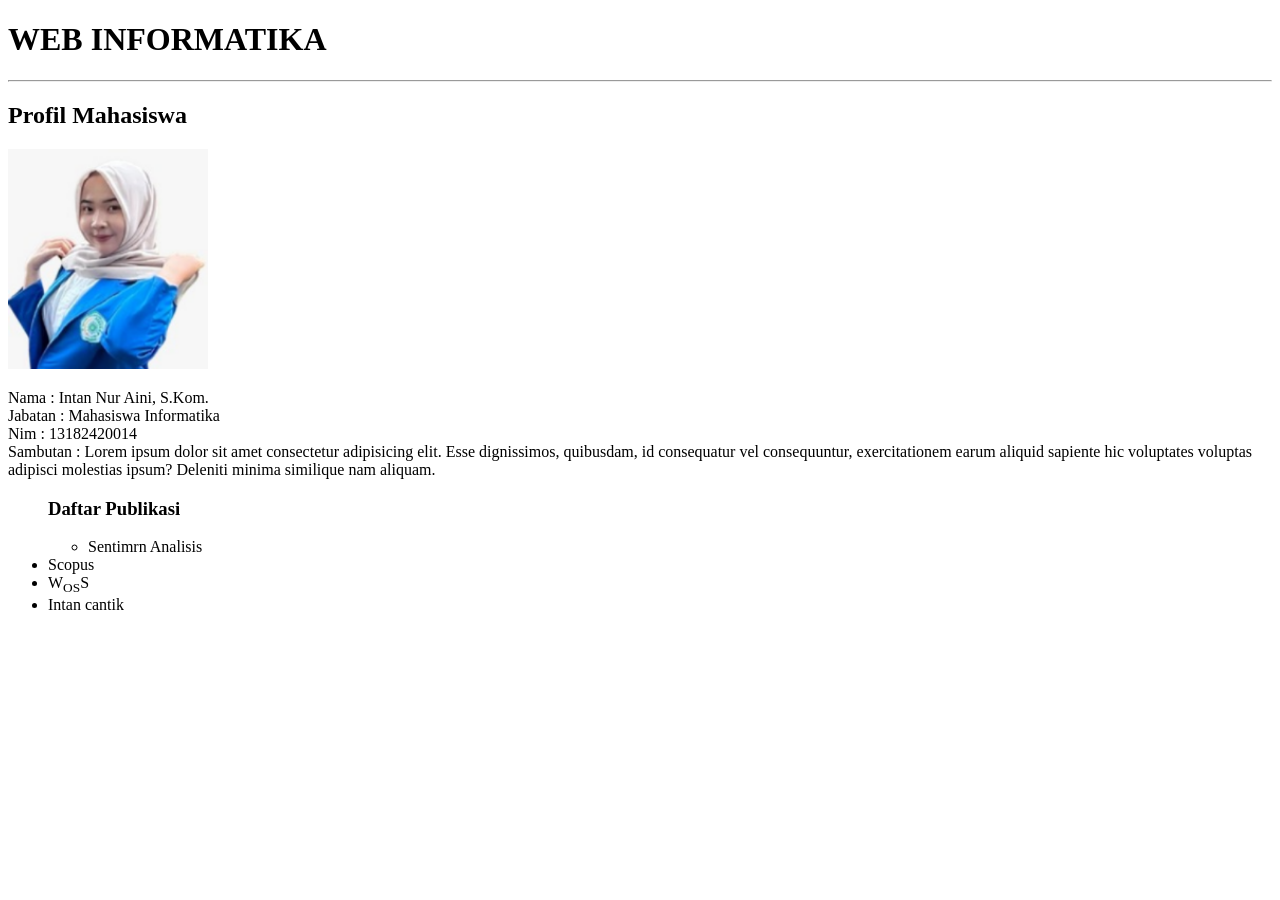
==== index.html @ 1a8d3dbf "add homepge" ====
<!DOCTYPE html>
<html lang="en">
<head>
    <meta charset="UTF-8">
    <meta name="viewport" content="width=device-width, initial-scale=1.0">
    <title>intan cantik anak informatika</title>
</head>
<body>
   <h1> WEB INFORMATIKA</h1> 
   <hr>
   <h2>Profil Mahasiswa</h2>
   <img src=" assets/images/ppp.png" alt="Mahasiswa" width="200px"/>

   <p>
    Nama : Intan Nur Aini, S.Kom. <br />
    Jabatan : Mahasiswa Informatika <br/>
    Nim : 13182420014 <br/>
    Sambutan : Lorem ipsum dolor sit amet consectetur adipisicing elit. Esse dignissimos, quibusdam, id consequatur vel consequuntur, exercitationem earum aliquid sapiente hic voluptates voluptas adipisci molestias ipsum? Deleniti minima similique nam aliquam. <br>
    </S>
   </p>
   <ul>
    <h3>  Daftar Publikasi </h3>
    <ul>
        <li> Sentimrn Analisis</li>
    
    </ul>
    <li> Scopus</li>
    <li>W<sub>OS</sub>S</li>
    <li> Intan cantik </li>

</ul>
</body>
</html>
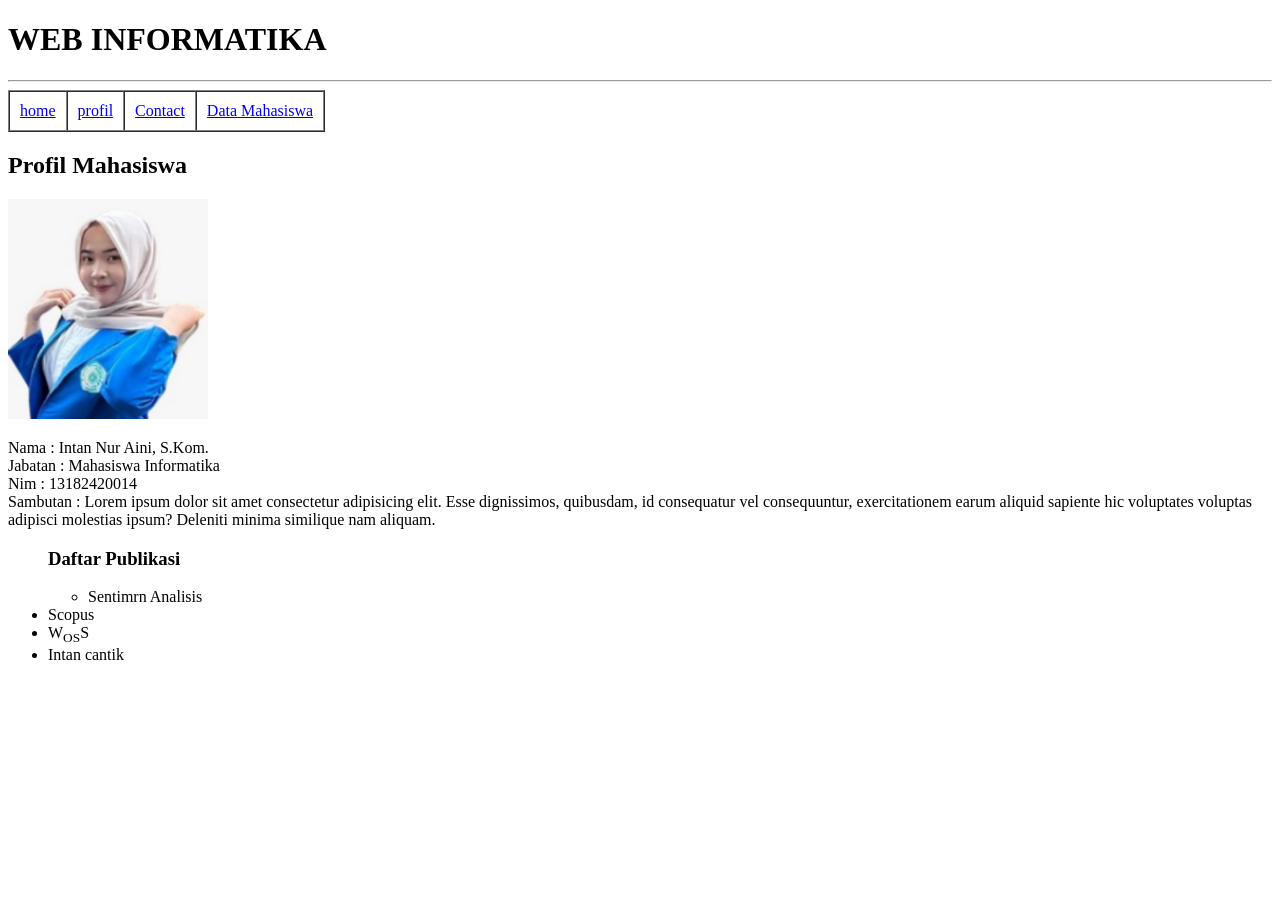
==== commit 40b1c0ae: "menambahkan tiga halaman" ====
--- a/index.html
+++ b/index.html
@@ -8,6 +8,16 @@
 <body>
    <h1> WEB INFORMATIKA</h1> 
    <hr>
+   <table border="1" cellspacing="0" cellpadding="10">
+
+    <tr>
+        <td><a href="index.html">home</a></td>
+        <td><a href="profile.html">profil</a></td>
+        <td><a href="contact.html">Contact</a></td>
+        <td><a href="datamahasiswa.html">Data Mahasiswa</a></td>
+
+    </tr>
+   </table>
    <h2>Profil Mahasiswa</h2>
    <img src=" assets/images/ppp.png" alt="Mahasiswa" width="200px"/>
 
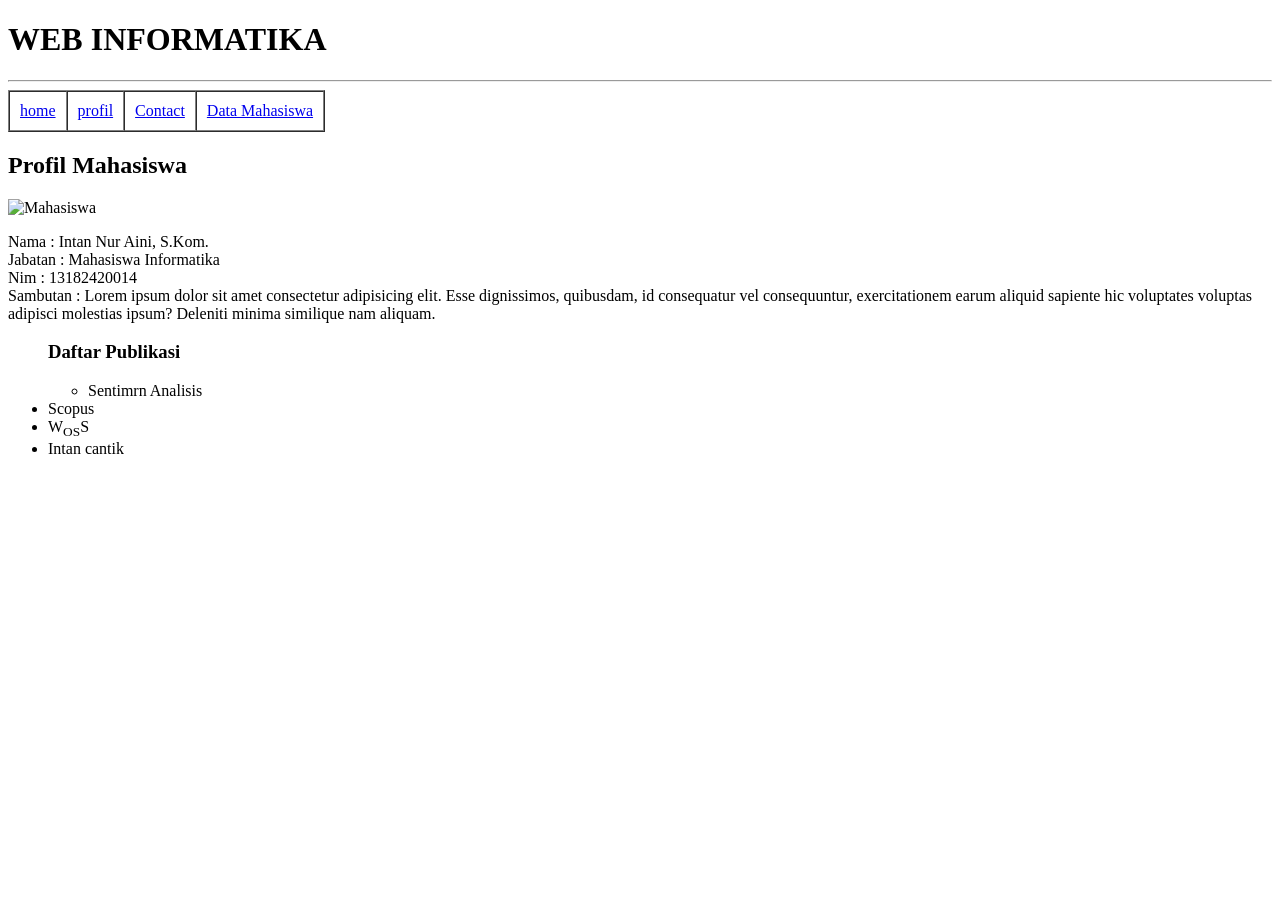
==== commit b4ff8ba4: "menambahkan data dan input mahasiswa" ====
--- a/index.html
+++ b/index.html
@@ -19,7 +19,7 @@
     </tr>
    </table>
    <h2>Profil Mahasiswa</h2>
-   <img src=" assets/images/ppp.png" alt="Mahasiswa" width="200px"/>
+   <img src="c:\Users\LENOVO\Pictures\Saved Pictures\ppp.png" alt="Mahasiswa" width="200px"/>
 
    <p>
     Nama : Intan Nur Aini, S.Kom. <br />
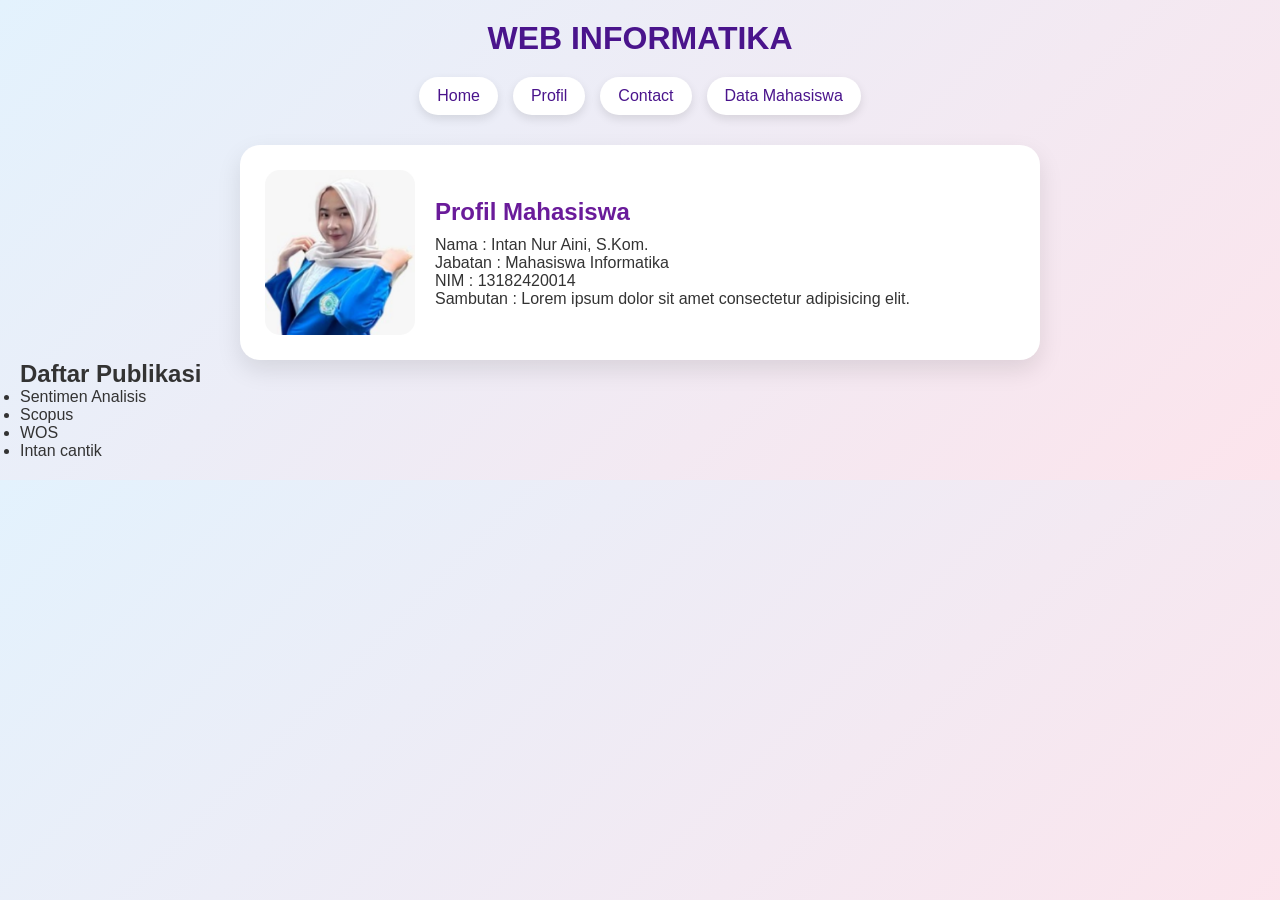
==== commit c814d4d7: "merevisi kode dan menambahkan css" ====
--- a/index.html
+++ b/index.html
@@ -3,41 +3,46 @@
 <head>
     <meta charset="UTF-8">
     <meta name="viewport" content="width=device-width, initial-scale=1.0">
-    <title>intan cantik anak informatika</title>
+    <title>Web Informatika</title>
+
+    <!-- HUBUNGKAN CSS -->
+    <link rel="stylesheet" href="style.css">
 </head>
 <body>
-   <h1> WEB INFORMATIKA</h1> 
-   <hr>
-   <table border="1" cellspacing="0" cellpadding="10">
 
-    <tr>
-        <td><a href="index.html">home</a></td>
-        <td><a href="profile.html">profil</a></td>
-        <td><a href="contact.html">Contact</a></td>
-        <td><a href="datamahasiswa.html">Data Mahasiswa</a></td>
+<h1>WEB INFORMATIKA</h1>
 
-    </tr>
-   </table>
-   <h2>Profil Mahasiswa</h2>
-   <img src="c:\Users\LENOVO\Pictures\Saved Pictures\ppp.png" alt="Mahasiswa" width="200px"/>
+<div class="navbar">
+    <a href="index.html">Home</a>
+    <a href="profile.html">Profil</a>
+    <a href="contact.html">Contact</a>
+    <a href="datamahasiswa.html">Data Mahasiswa</a>
+</div>
 
-   <p>
-    Nama : Intan Nur Aini, S.Kom. <br />
-    Jabatan : Mahasiswa Informatika <br/>
-    Nim : 13182420014 <br/>
-    Sambutan : Lorem ipsum dolor sit amet consectetur adipisicing elit. Esse dignissimos, quibusdam, id consequatur vel consequuntur, exercitationem earum aliquid sapiente hic voluptates voluptas adipisci molestias ipsum? Deleniti minima similique nam aliquam. <br>
-    </S>
-   </p>
-   <ul>
-    <h3>  Daftar Publikasi </h3>
-    <ul>
-        <li> Sentimrn Analisis</li>
-    
-    </ul>
-    <li> Scopus</li>
-    <li>W<sub>OS</sub>S</li>
-    <li> Intan cantik </li>
+<div class="card">
+    <img src="assets/images/ppp.png" alt="Mahasiswa">
 
+    <div class="profile-info">
+        <h2>Profil Mahasiswa</h2>
+
+        <p>Nama : Intan Nur Aini, S.Kom.</p>
+        <p>Jabatan : Mahasiswa Informatika</p>
+        <p>NIM : 13182420014</p>
+
+        <p>
+            Sambutan : Lorem ipsum dolor sit amet consectetur adipisicing elit.
+        </p>
+    </div>
+</div>
+
+<h2 class="section-title">Daftar Publikasi</h2>
+
+<ul class="publikasi">
+    <li>Sentimen Analisis</li>
+    <li>Scopus</li>
+    <li>WOS</li>
+    <li>Intan cantik</li>
 </ul>
+
 </body>
 </html>
--- a/style.css
+++ b/style.css
@@ -0,0 +1,155 @@
+/* RESET */
+* {
+    margin: 0;
+    padding: 0;
+    box-sizing: border-box;
+}
+
+/* BODY */
+body {
+    font-family: 'Poppins', sans-serif;
+    background: linear-gradient(135deg, #e3f2fd, #fce4ec);
+    padding: 20px;
+    color: #333;
+}
+
+/* JUDUL */
+h1 {
+    text-align: center;
+    margin-bottom: 20px;
+    color: #4a148c;
+}
+
+/* NAVBAR */
+.navbar {
+    display: flex;
+    justify-content: center;
+    gap: 15px;
+    margin-bottom: 30px;
+}
+
+.navbar a {
+    text-decoration: none;
+    padding: 10px 18px;
+    background: white;
+    border-radius: 20px;
+    color: #4a148c;
+    font-weight: 500;
+    box-shadow: 0 4px 10px rgba(0,0,0,0.1);
+    transition: 0.3s;
+}
+
+.navbar a:hover {
+    background: #4a148c;
+    color: white;
+    transform: scale(1.05);
+}
+
+/* CARD */
+.card {
+    max-width: 800px;
+    margin: auto;
+    background: white;
+    border-radius: 20px;
+    padding: 25px;
+    display: flex;
+    gap: 20px;
+    align-items: center;
+    box-shadow: 0 10px 25px rgba(0,0,0,0.1);
+}
+
+/* FOTO */
+.card img {
+    width: 150px;
+    border-radius: 15px;
+}
+
+/* TEXT PROFILE */
+.profile-info h2 {
+    margin-bottom: 10px;
+    color: #6a1b9a;
+}
+
+/* FORM */
+.form-card {
+    flex-direction: column;
+    max-width: 500px;
+}
+
+input, textarea {
+    width: 100%;
+    padding: 10px;
+    margin: 8px 0;
+    border-radius: 10px;
+    border: 1px solid #ccc;
+}
+
+input:focus, textarea:focus {
+    border: 1px solid #6a1b9a;
+    outline: none;
+}
+
+textarea {
+    height: 100px;
+}
+
+/* BUTTON */
+button {
+    padding: 10px;
+    border: none;
+    border-radius: 10px;
+    background: #6a1b9a;
+    color: white;
+    cursor: pointer;
+    transition: 0.3s;
+}
+
+button:hover {
+    background: #4a148c;
+}
+
+/* FORM CARD KHUSUS */
+.form-card {
+    flex-direction: column;
+    max-width: 500px;
+    margin: auto;
+}
+
+/* FORM */
+form {
+    width: 100%;
+}
+
+/* LABEL */
+label {
+    font-weight: 500;
+    margin-top: 10px;
+    display: block;
+    color: #4a148c;
+}
+
+/* INPUT */
+input, textarea {
+    width: 100%;
+    padding: 10px;
+    margin-top: 5px;
+    margin-bottom: 10px;
+    border-radius: 10px;
+    border: 1px solid #ccc;
+}
+
+/* FOCUS */
+input:focus, textarea:focus {
+    border: 1px solid #6a1b9a;
+    outline: none;
+}
+
+/* FILE INPUT */
+input[type="file"] {
+    background: white;
+}
+
+/* BUTTON */
+button {
+    margin-top: 10px;
+}
